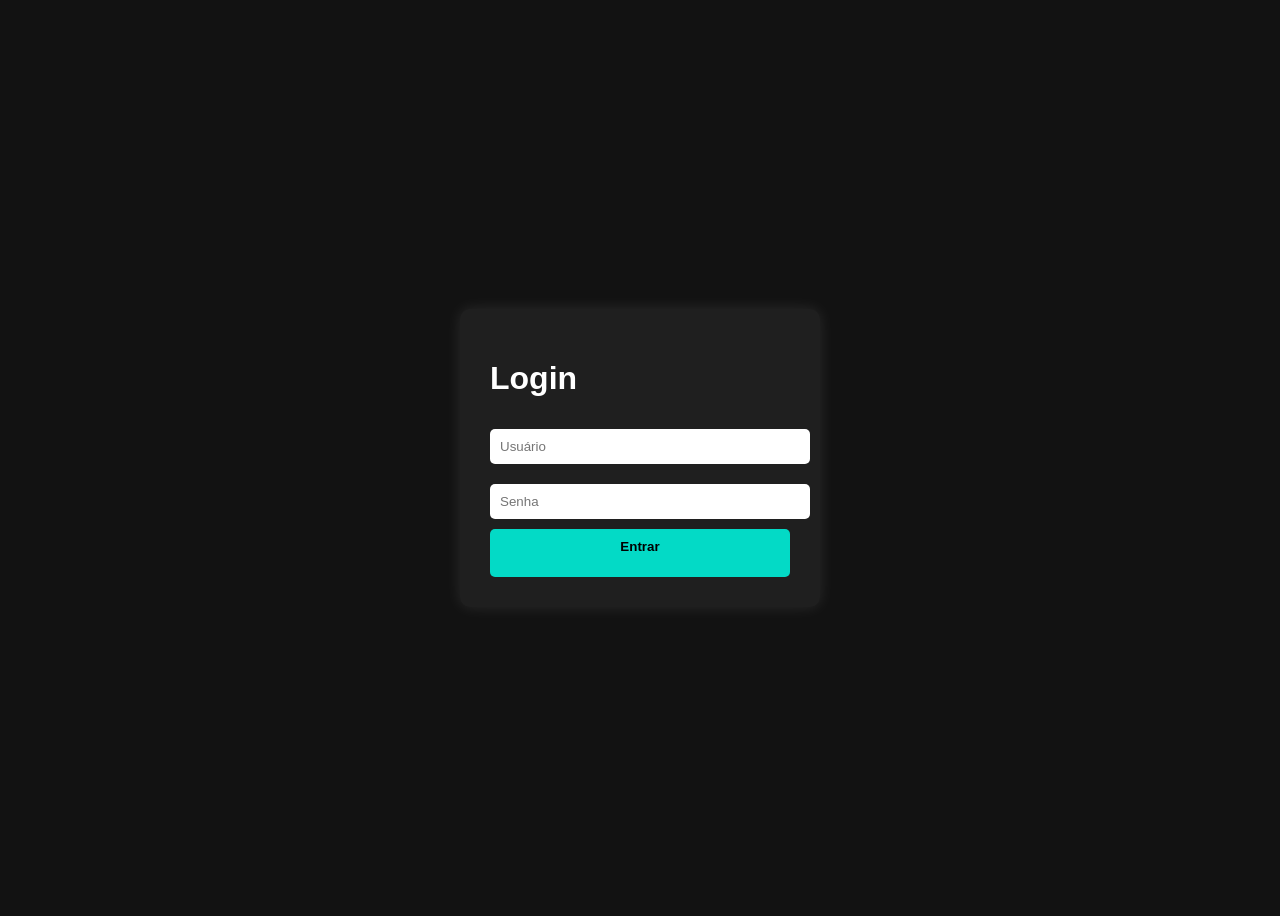
==== index.html @ 813d0ece "Estrutura inicial do projeto" ====
<!DOCTYPE html>
<html lang="pt-br">
<head>
<meta charset="UTF-8">
<meta name="viewport" content="width=device-width, initial-
scale=1.0">
<title>Tela de Login</title>
<link rel="stylesheet" href="style.css">
</head>
<body>
<div class="login-container">
<h1>Login</h1>
<form id="loginForm">
<input type="text" id="usuario" placeholder="Usuário">
<input type="password" id="senha" placeholder="Senha">
<button type="submit">Entrar
<p id="mensagem"></p>
</form>
</div>
<script src="script.js"></script>
</body>
---- style.css ----
body {
font-family: Arial, sans-serif;
background-color: #121212;
color: #fff;
display: flex;
justify-content: center;
align-items: center;
height: 100vh;
}
.login-container {
background-color: #1f1f1f;
padding: 30px;
border-radius: 10px;
box-shadow: 0 0 15px rgba(255, 255, 255, 0.1);
width: 300px;
}
.login-container input {
width: 100%;
margin: 10px 0;
padding: 10px;
border: none;
border-radius: 5px;
}
button {
width: 100%;
padding: 10px;
background-color: #03dac6;
color: #000;
border: none;
border-radius: 5px;
font-weight: bold;
cursor: pointer;
}
button:hover {
background-color: #00bfa5;
}
#mensagem {
margin-top: 10px;
color: #ff5252;
font-weight: bold;
}
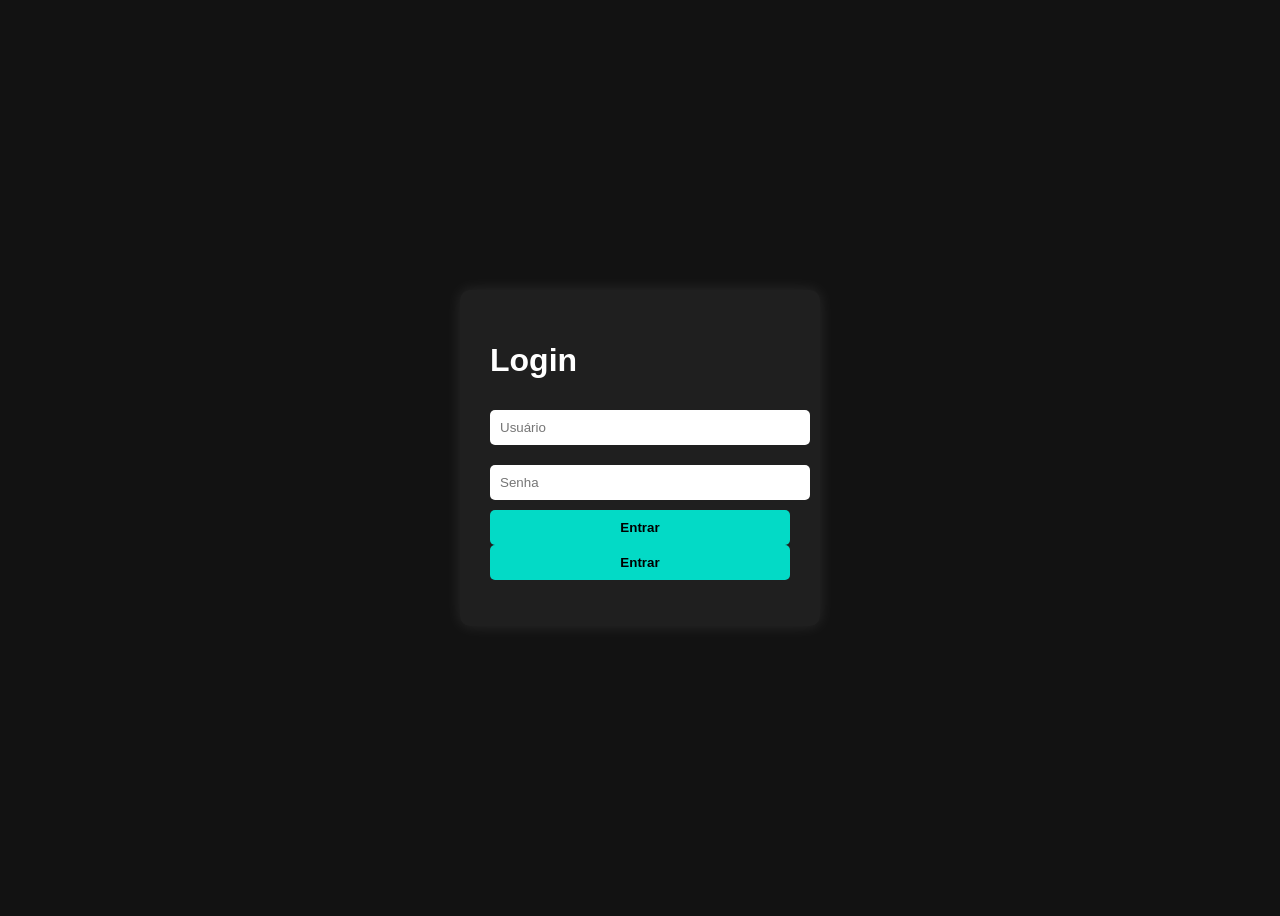
==== commit 651fccdc: "fix: corrige fechamento da tag button no index.html" ====
--- a/index.html
+++ b/index.html
@@ -14,6 +14,8 @@
 <input type="text" id="usuario" placeholder="Usuário">
 <input type="password" id="senha" placeholder="Senha">
 <button type="submit">Entrar
+<!-- Certifique-se de que a tag <button> está com o fechamento correto </button> -->
+<button type="submit">Entrar</button>
 <p id="mensagem"></p>
 </form>
 </div>
